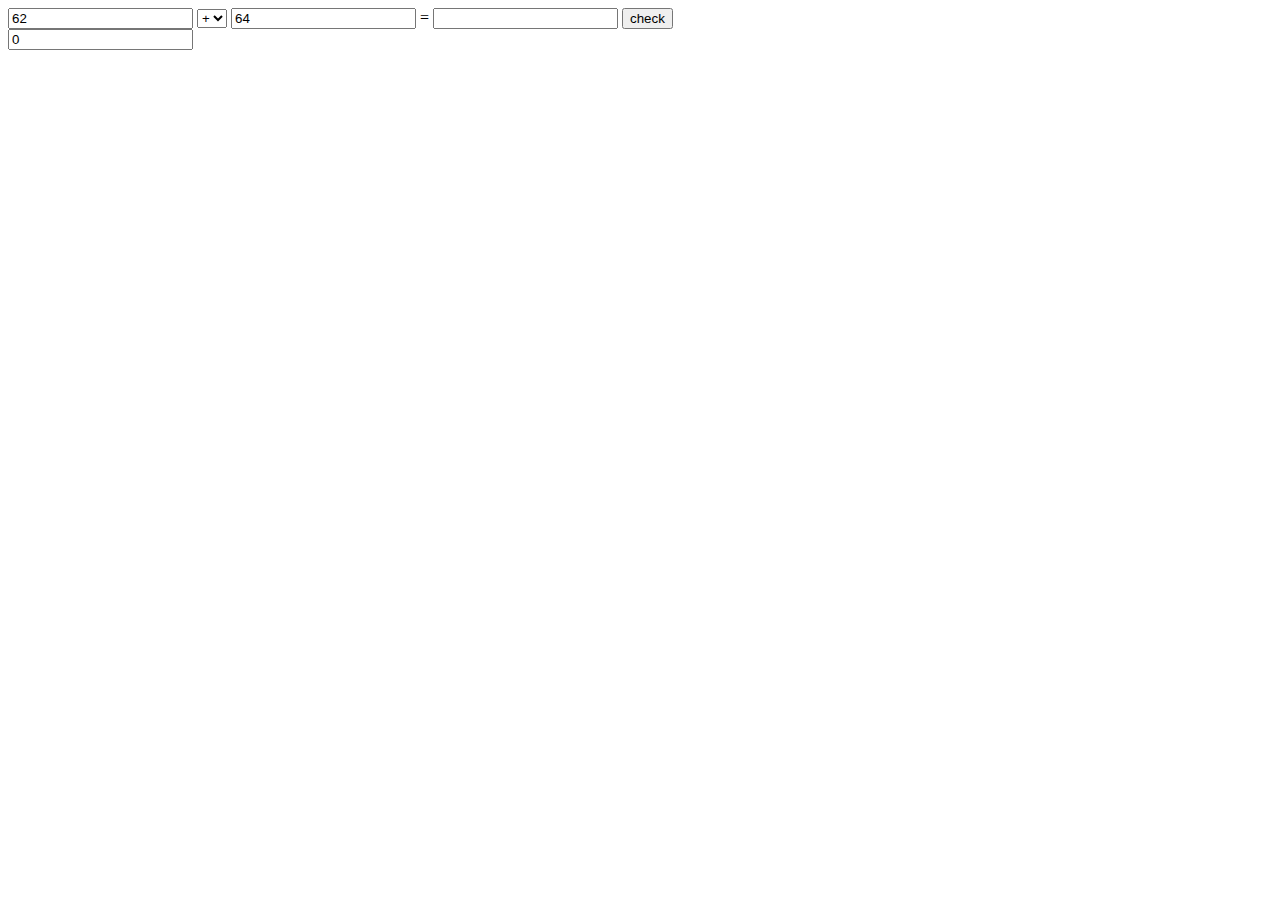
==== test.html @ f0593ff7 "init commit" ====
<!DOCTYPE html>
<html lang="en">

<head>
    <meta charset="UTF-8">
    <meta http-equiv="X-UA-Compatible" content="IE=edge">
    <meta name="viewport" content="width=device-width, initial-scale=1.0">
    <title>Document</title>
    <script src="https://ajax.googleapis.com/ajax/libs/jquery/3.6.0/jquery.min.js"></script>
    <link rel="stylesheet" href="./css/style.css" />
    <script src="./js/script.js"></script>
</head>

<body onload="putValues()">
    <input id="el1" />
    <select name="action" id="calc-action">
        <option value="+">+</option>
        <option value="-">-</option>
        <option value="*">*</option>
        <option value="/">/</option>
      </select>
    <input id="el2" />
    <span>=</span>
    <input id="result" />
    <button onclick="calculate()">check</button><br />
    <input id="grade" value="0" />
</body>

</html>
---- css/style.css ----
.menu-game-section {
    color: red;
    position: fixed;
    top: 50%;
    left: 50%;
}

ul {
    list-style: none;
}

ul li {
    margin: 10px;
}

.to-center {
    position: fixed;
    top: 34%;
    left: 40%;
}

.cool-style {
    border: 1px solid;
    border-radius: 20%;
    text-align: center;
    width: 26%;
}
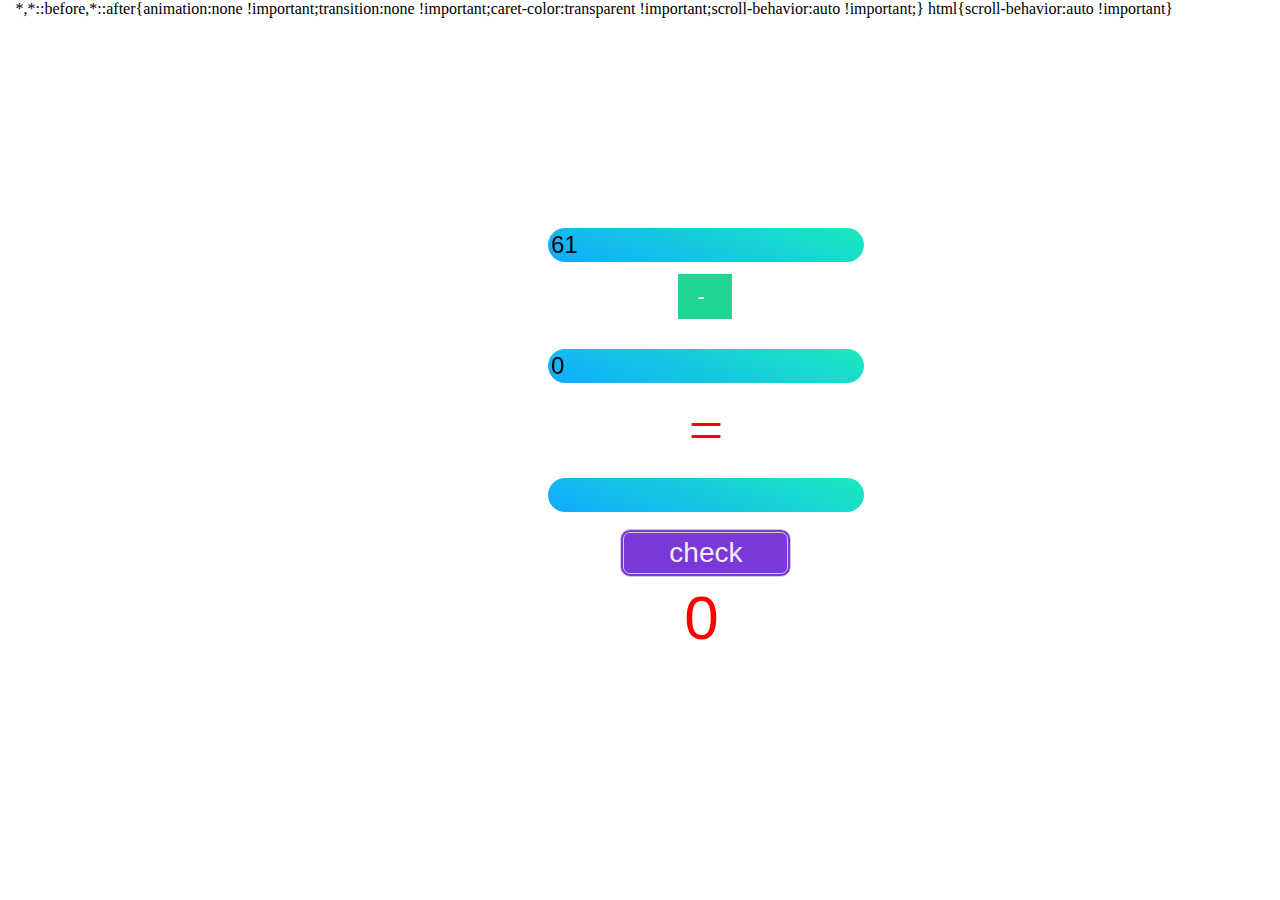
==== commit 6809b620: "ui changes" ====
--- a/test.html
+++ b/test.html
@@ -5,25 +5,31 @@
     <meta charset="UTF-8">
     <meta http-equiv="X-UA-Compatible" content="IE=edge">
     <meta name="viewport" content="width=device-width, initial-scale=1.0">
-    <title>Document</title>
     <script src="https://ajax.googleapis.com/ajax/libs/jquery/3.6.0/jquery.min.js"></script>
     <link rel="stylesheet" href="./css/style.css" />
     <script src="./js/script.js"></script>
 </head>
 
 <body onload="putValues()">
-    <input id="el1" />
-    <select name="action" id="calc-action">
-        <option value="+">+</option>
-        <option value="-">-</option>
-        <option value="*">*</option>
-        <option value="/">/</option>
-      </select>
-    <input id="el2" />
-    <span>=</span>
-    <input id="result" />
-    <button onclick="calculate()">check</button><br />
-    <input id="grade" value="0" />
+    <div id="test-content">
+        <input class="my-input" id="el1" />
+        <div class="select">
+            <select class="mySelectArrow" name="action" id="calc-action">
+                <option value="+">+</option>
+                <option value="-">-</option>
+                <option value="*">*</option>
+                <option value="/">/</option>
+            </select>
+        </div><br />
+
+        <input class="my-input" id="el2" /><br />
+        <span style="color: red;font-size:62px;">=</span><br />
+        <input class="my-input" id="result" /><br />
+        <button id="check-btn" onclick="calculate()">check</button><br />
+        <input style="color: red;font-size:62px;    position: relative;
+   left: 45%;" id="grade" value="0" /><br />
+    </div>
+
 </body>
 
 </html>--- a/css/style.css
+++ b/css/style.css
@@ -1,8 +1,102 @@
+#test-content {
+    position: fixed;
+    top: 24%;
+    left: 22%;
+    text-align: center;
+}
+
+.my-input {
+    position: relative;
+    margin: 12px 0px;
+    font-size: 1.5em;
+    background: linear-gradient(21deg, #10abff, #1beabd);
+    padding: 3px;
+    display: inline-block;
+    border-radius: 9999em;
+}
+
+*:not(span) {
+    position: relative;
+    display: inherit;
+    border-radius: inherit;
+    margin: 0;
+    border: none;
+    outline: none;
+    padding: 0 .325em;
+    z-index: 1;
+
+}
+
+select.mySelectArrow {
+    -webkit-appearance: none;
+    -moz-appearance: none;
+    appearance: none;
+    background: #20d492;
+    color: #fff;
+    width: 18%;
+    padding: 10px 20px;
+    font-size: 22px;
+    /* margin: 19px 0px; */
+}
+
+select.mySelectArrow option {
+    color: #000;
+    padding: 0 10px;
+}
+
+/* .select:after {
+    content: '\25BC';
+    position: absolute;
+    top: 0;
+    right: 0;
+    bottom: 0;
+    font-size: 25px;
+    border: 1px solid #565656;
+    background: #0e7b53;
+    color: #fff;
+    padding: 11px 15px;
+    pointer-events: none;
+} */
+.select {
+    position: relative;
+    left: 46%;
+    width: 300px;
+}
+
+
 .menu-game-section {
+    font-family: fantasy;
     color: red;
     position: fixed;
-    top: 50%;
+    top: 39%;
     left: 50%;
+    font-size: 36px;
+    border: 3px solid;
+    background-color: #00800069;
+    border-radius: 104px 10px 37px 10px;
+}
+
+#check-btn {
+    display: inline-block;
+    background-color: #7b38d8;
+    border-radius: 10px;
+    border: 4px double #cccccc;
+    color: #eeeeee;
+    text-align: center;
+    font-size: 28px;
+    padding: 4px;
+    width: 171px;
+    /* -webkit-transition: all 0.5s; */
+    -moz-transition: all 0.5s;
+    -o-transition: all 0.5s;
+    transition: all -0.5s;
+    cursor: pointer;
+    margin: 5px;
+}
+
+#check-btn:hover {
+    color: white;
+    background-color: red;
 }
 
 ul {
